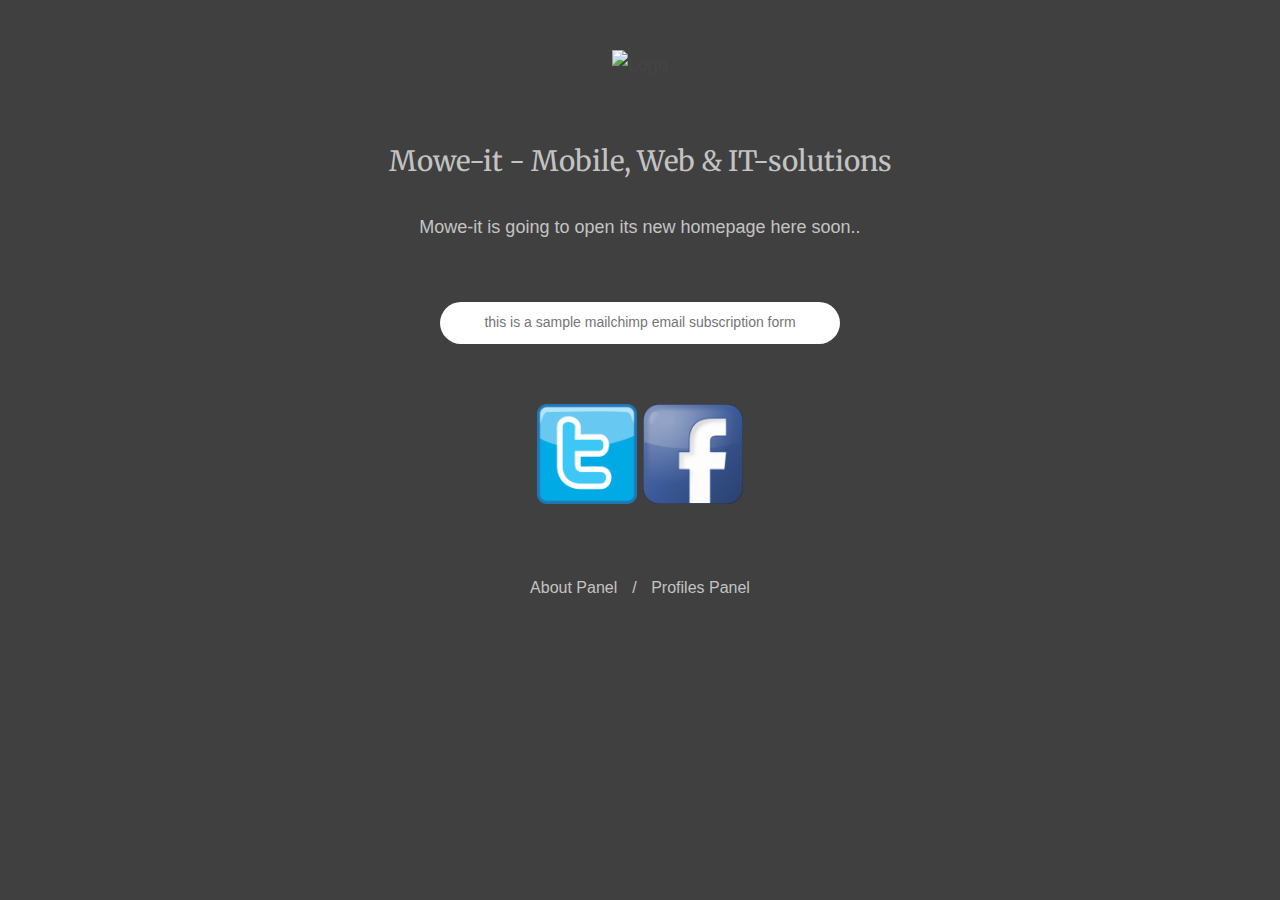
==== war/home.html @ d2d37f71 "Created new coming soon page" ====
<!DOCTYPE html>
<html lang="en-US">
<head>
	<meta charset="UTF-8">
	<meta http-equiv="X-UA-Compatible" content="IE=edge,chrome=1">
	<title>MOWE-IT : MOBILE, WEB, IT-SOLUTIONS</title>
	<meta name="description" content="The launc of mowe-it homepage">
	<meta name="viewport" content="width=device-width, initial-scale=1, maximum-scale=1">
	<link rel="stylesheet" href="style.css">
	<link href='http://fonts.googleapis.com/css?family=Merriweather:400,300' rel='stylesheet' type='text/css'>
	<link rel="shortcut icon" href="http://www.press75.com/themes/launch/files/2012/10/favicon.png">
	<meta name='robots' content='noindex,nofollow' />
	<script type='text/javascript' src='http://www.press75.com/themes/launch/wp-includes/js/jquery/jquery.js?ver=1.10.2'></script>
	<script type='text/javascript' src='http://www.press75.com/themes/launch/wp-includes/js/jquery/jquery-migrate.min.js?ver=1.2.1'></script>
	<link rel="EditURI" type="application/rsd+xml" title="RSD" href="http://www.press75.com/themes/launch/xmlrpc.php?rsd" />
	<link rel="wlwmanifest" type="application/wlwmanifest+xml" href="http://www.press75.com/themes/launch/wp-includes/wlwmanifest.xml" /> 
	<meta name="generator" content="WordPress 3.6" />
</head>
    
<body class="bg-black">
	<header>
		<img src="http://www.press75.com/themes/launch/files/2012/10/logo.png" alt="Logo" />
	</header>
                
	<section class="white translucent">
		<h2>Mowe-it - Mobile, Web & IT-solutions</h2>
		<p>Mowe-it is going to open its new homepage here soon..</p>
	</section>
                
	<section>   
	<form method="post">
		<input id="email" class="" name="email" type="email" placeholder="this is a sample mailchimp email subscription form" required validate>  
	</form>
	</section>
                
	<section>
		<img src="images/twitter.png" height="100px" width="100px">
        <img src="images/facebook.png" height="100px" width="100px">
    </section>
                
	<nav class="white translucent">
	<ul>
		<li><a href="" class="slide">About Panel</a></li>
		<li><a href="" class="slide">Profiles Panel</a></li>
	</ul>
	</nav>
                
	<div class="panel">
		<p>About us info comming...<br /><br />
		<small><b>Company info:</b><br />
		tmi Mowe-it<br />
		Address:<br />
		Vaasankatu<br />
		00500 HELSINKI<br />
		admin@moweit.com</small></p>
	</div>
                
	<div class="panel">
		<div class="profile">
			<img src="http://www.press75.com/themes/launch/files/2012/10/einstein.jpg" alt="Einstein" />
			<span>Onur Karalar</span><br />
            <span><small>Lead developer</small></span>
		</div>

		<div class="profile">
			<img src="http://www.press75.com/themes/launch/files/2012/10/twain.jpg" alt="Twain" />
			<span>Ali Someone</span><br />
        	<span><small>Mobile developer</small></span>
		</div>

		<div class="profile">
			<img src="http://www.press75.com/themes/launch/files/2012/10/hughes.jpg" alt="Hughes" />
			<span>Henri Bergman</span><br />
        	<span><small>Website developer</small></span>
		</div>
	</div>
                
	<script type='text/javascript' src='http://www.press75.com/themes/launch/wp-content/themes/launch/script.js'></script>               
</body>
</html>
---- war/style.css ----
/* Normalization
*********************************************************************************************/

body,div,dl,dt,dd,ul,ol,li,h1,h2,h3,h4,h5,h6,pre,code,form,fieldset,legend,input,textarea,p,blockquote,th,td{margin:0;padding:0;}table{border-collapse:collapse;border-spacing:0;}fieldset,img{border:0;}address,caption,cite,code,dfn,em,strong,th,var{font-style:normal;font-weight:normal;}li{list-style:none;}caption,th{text-align:left;}h1,h2,h3,h4,h5,h6{font-size:100%;font-weight:normal;}q:before,q:after{content:'';}abbr,acronym{border:0;font-variant:normal;}sup{vertical-align:text-top;}sub{vertical-align:text-bottom;}input,textarea,select{font-family:inherit;font-size:inherit;font-weight:inherit;}input,textarea,select{*font-size:100%;}legend{color:#444;}

/* Setup
*********************************************************************************************/

body {
    font: 18px/30px "HelveticaNeue-Light", "Helvetica Neue Light", "Helvetica Neue", sans-serif;
    background-color: #ffffff;
    color: #444444;
    text-align: center;
    padding-top: 50px;
}

a {
    color: #444444;
    text-decoration: none;
    -webkit-transition-duration: .2s;
    -moz-transition-duration: .2s;
}

::selection,
::-moz-selection { 
    background: #fff186; 
}

h1, h2, h3 {
    font-family: 'Merriweather', serif;
    font-weight: 400;
    font-size: 28px;
    line-height: 42px;
    margin: 0 0 30px;
}

/* Palets
*********************************************************************************************/

.bg-white {
    background-color: #ffffff;
}

.bg-red {
    background-color: #c95a5d;
}

.bg-blue {
    background-color: #51a6b4;
}

.bg-green {
    background-color: #57b551;
}

.bg-black {
    background-color: #404040;
}

.white,
.white a {
    color: #ffffff;
}

.white.shadow,
.white.shadow a {
    text-shadow: 0 1px 2px rgba(0, 0, 0, 0.9);
}

.white.translucent,
.white.translucent a {
    color: rgba(255, 255, 255, 0.7);
}

.white strong {
    background-color: rgba(255, 255, 255, 0.1);
}

.black,
.black a {
    color: #444444;
}

.black.shadow,
.black.shadow a {
    text-shadow: 0 1px 2px rgba(0, 0, 0, 0.2);
}

.black.translucent,
.black.translucent a {
    color: rgba(0, 0, 0, 0.6);
}

.black strong {
    background-color: rgba(0, 0, 0, 0.05);
}

/* Containers
*********************************************************************************************/

header,
section,
nav {
    width: 600px;
    margin: 0px auto;
    padding: 0 0 60px;
    position: relative;
}

/* Header
*********************************************************************************************/

header img {
    max-width: 250px;
}

/* Subscribe
*********************************************************************************************/

form {
    width: 100%;
    position: relative;
}

input[type="text"],
input[type="email"] {
    border: none;
    outline: none;
    background: #ffffff;
    color: #888888;
    font-size: 14px;
    width: 400px;
    padding: 12px 0 14px;
    -webkit-transition-duration: .2s;
    -moz-transition-duration: .2s;
    -webkit-appearance: none;
}

input[type="text"]:focus,
input[type="email"]:focus {
    color: #444444;
    -moz-box-shadow: 0 0 10000px #ffffff;
    -webkit-box-shadow: 0 0 10000px #ffffff;
    box-shadow: 0 0 10000px #ffffff;
}

.success {
    background: #fff186;
    color: #ab9801;
    font-size: 14px;
    width: 200px;
    padding: 7px 0;
    margin-left: 200px;
}

input[type="text"],
input[type="email"],
.success {
    -moz-border-radius: 100px;
    -webkit-border-radius: 100px;
    border-radius: 100px;
    text-align: center;
    
}

/* Nav
*********************************************************************************************/

nav {
    font-size: 16px;
    padding-bottom: 40px;
}

nav ul {
    width: 100%;
    text-align: center;
}


nav ul li {
    display: inline;
}

nav ul li:after {
    content: "/";
    padding: 0 10px 0 15px;
}

nav ul li:last-child:after {
    content: "";
    padding: 0;
}

nav a:hover {
    opacity: 0.8;
}

/* Panels
*********************************************************************************************/

.panel {
    background: #ffffff;
    display: none;
    cursor: pointer;
    position: absolute;
    width: 60%;
    padding: 20%; 
    top: 0;
    left: 0;
    z-index: 200;
    overflow: hidden;
}

/* Profiles
*********************************************************************************************/

.profile {
    width: 25%;
    text-align: center;
	float: left;
	margin-left: 50px;
    margin-bottom: 40px;
}

.profile img {
    border-radius: 200px;
    width: 80%;
    margin: 0 10% 10px;
    -moz-box-shadow: 0 0 30px rgba(0, 0, 0, 0.1);
    -webkit-box-shadow: 0 0 30px rgba(0, 0, 0, 0.1);
    box-shadow: 0 0 30px rgba(0, 0, 0, 0.1);
    -webkit-transition-duration: .2s;
    -moz-transition-duration: .2s;
}

.profile a:hover img {
    opacity: 0.9;
}

/* Responsive Helpers 0px - 479px
*********************************************************************************************/

@media screen and (min-width: 0px) and (max-width: 479px) {
    
    /* Containers
    ****************************************/

    header,
    section,
    nav {
        width: 320px;
    }
    
    /* Subscribe
    ****************************************/
    
    input[type="text"],
    input[type="email"] {
        width: 300px;
        font-size: 14px;
    }
    
    .success {
        margin-left: 60px;
        font-size: 14px;
    }
    
    /* Profiles
    ****************************************/
    
    .profile {
        width: 50%;
    }
    
}

/* Responsive Helpers 480px - 767px
*********************************************************************************************/

@media screen and (min-width: 480px) and (max-width: 767px) {

    /* Containers
    ****************************************/

    header,
    section,
    nav {
        width: 380px;
    }
    
    /* Subscribe
    ****************************************/
    
    input[type="text"],
    input[type="email"] {
        width: 300px;
    }
    
    .success {
        margin-left: 90px;
    }
    
    /* Profiles
    ****************************************/
    
    .profile {
        width: 50%;
    }
    
}

/* Responsive Helpers 768px - 1023px
*********************************************************************************************/

@media screen and (min-width: 768px) and (max-width: 1023px) {

    /* Profiles
    ****************************************/
    
    .profile {
        width: 50%;
    }
    
}

/* Responsive Helpers 950px High & Above
*********************************************************************************************/

@media screen and (min-height: 950px) and (min-width: 768px) {

    /* Nav
    ****************************************/
    
    nav {
        position: absolute;
        bottom: 40px;
        padding-bottom: 0;
        left: 50%;
        margin-left: -300px;
    }
    
    
}
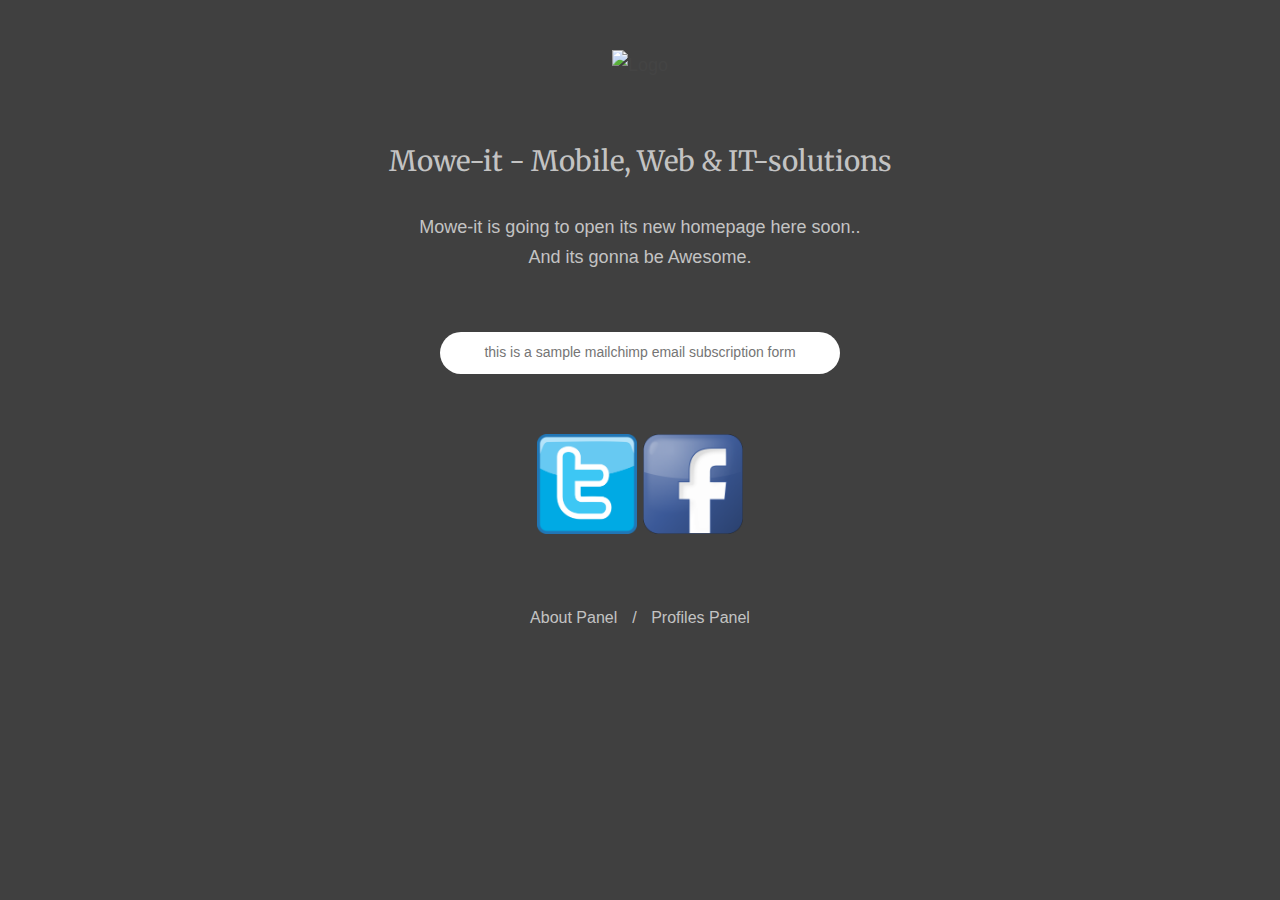
==== commit e31f87df: "added a paragraph in frontpage" ====
--- a/war/home.html
+++ b/war/home.html
@@ -25,6 +25,7 @@
 	<section class="white translucent">
 		<h2>Mowe-it - Mobile, Web & IT-solutions</h2>
 		<p>Mowe-it is going to open its new homepage here soon..</p>
+		<p>And its gonna be Awesome.</p>
 	</section>
                 
 	<section>   
